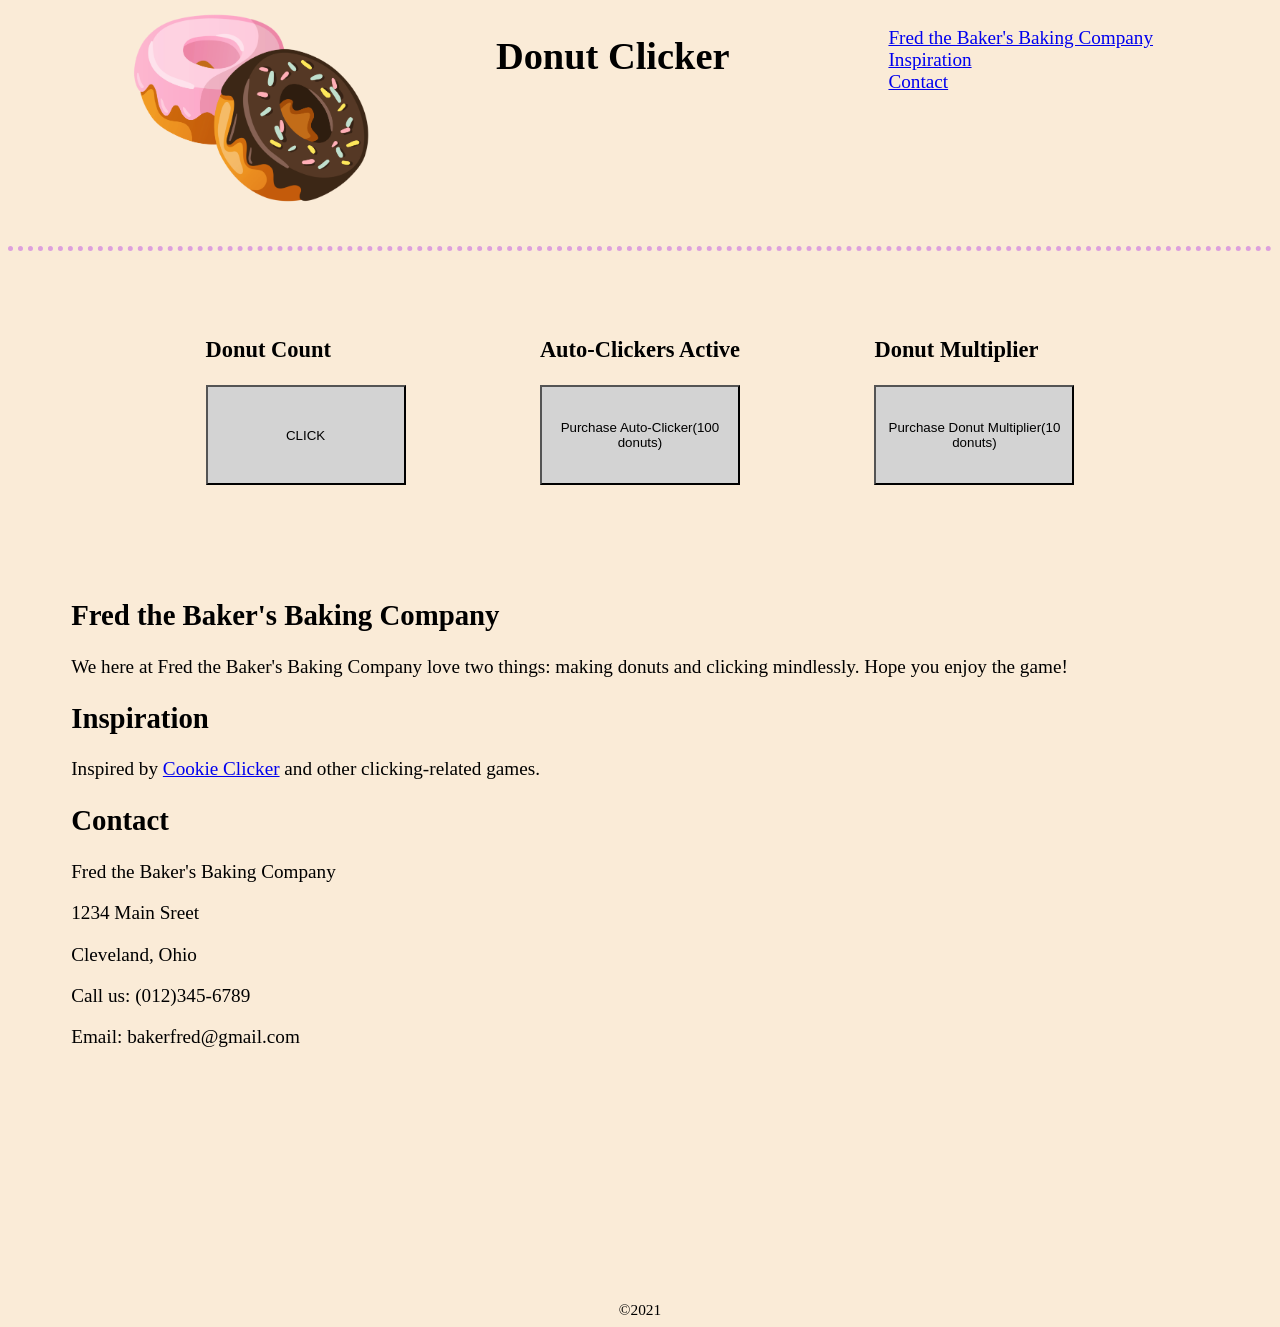
==== index.html @ f0f9405a "added donut multiplier functionality" ====
<!DOCTYPE html>
<html lang="en">

<head>
    <meta charset="UTF-8">
    <meta name="viewport" content="width=device-width, initial-scale=1.0">
    <title>Donut Clicker</title>
    <link rel="stylesheet" href="src\css\style.css">
</head>

<body>
    <header>
        <img src="src\Images\donut5.png">
        <h1>Donut Clicker</h1>
        <nav>
            <ul>
                <li><a href="#fred">Fred the Baker's Baking Company</a></li>
                <li><a href="#inspiration">Inspiration</a></li>
                <li><a href="#contact">Contact</a></li>
            </ul>
        </nav>
    </header>

    <main>
        <div id="play">
            <section id="donut-clicker">
                <h3>Donut Count<span id="donut-count"></span></h3>
                <button id="donut-clicker-button">CLICK</button>
            </section>

            <section id="auto-clicker">
                <h3>Auto-Clickers Active<span id="auto-clicker-count"></span></h3>
                <button id="auto-clicker-button">Purchase Auto-Clicker<span id="buy-auto-clicker"></span></button>
            </section>

            <section id="donut-multiplier">
                <h3>Donut Multiplier<span id="donut-multiplier-count"></span></h3>
                <button id="donut-multiplier-button">Purchase Donut Multiplier<span id="buy-donut-multiplier"></span></button>
            </section>
        </div>

        <section id="fred">
            <h2>Fred the Baker's Baking Company</h2>
            <p>We here at Fred the Baker's Baking Company love two things: making donuts and clicking mindlessly. Hope
                you enjoy the game!</p>
        </section>

        <section id="inspiration">
            <h2>Inspiration</h2>
            <p>Inspired by <a href="https://orteil.dashnet.org/cookieclicker/" target="_blank">Cookie Clicker</a> and other clicking-related games.</p>
        </section>

        <section id="contact">
            <h2>Contact</h2>
            <p>Fred the Baker's Baking Company</p>
            <p>1234 Main Sreet</p>
            <p>Cleveland, Ohio </p>
            <p>Call us: (012)345-6789</p>
            <p>Email: bakerfred@gmail.com</p>
        </section>
    </main>

    <footer>
        &copy;2021
    </footer>

    <script src="src\js\app.js"></script>
    <script src="src\js\donutMaker.js"></script>
</body>

</html>
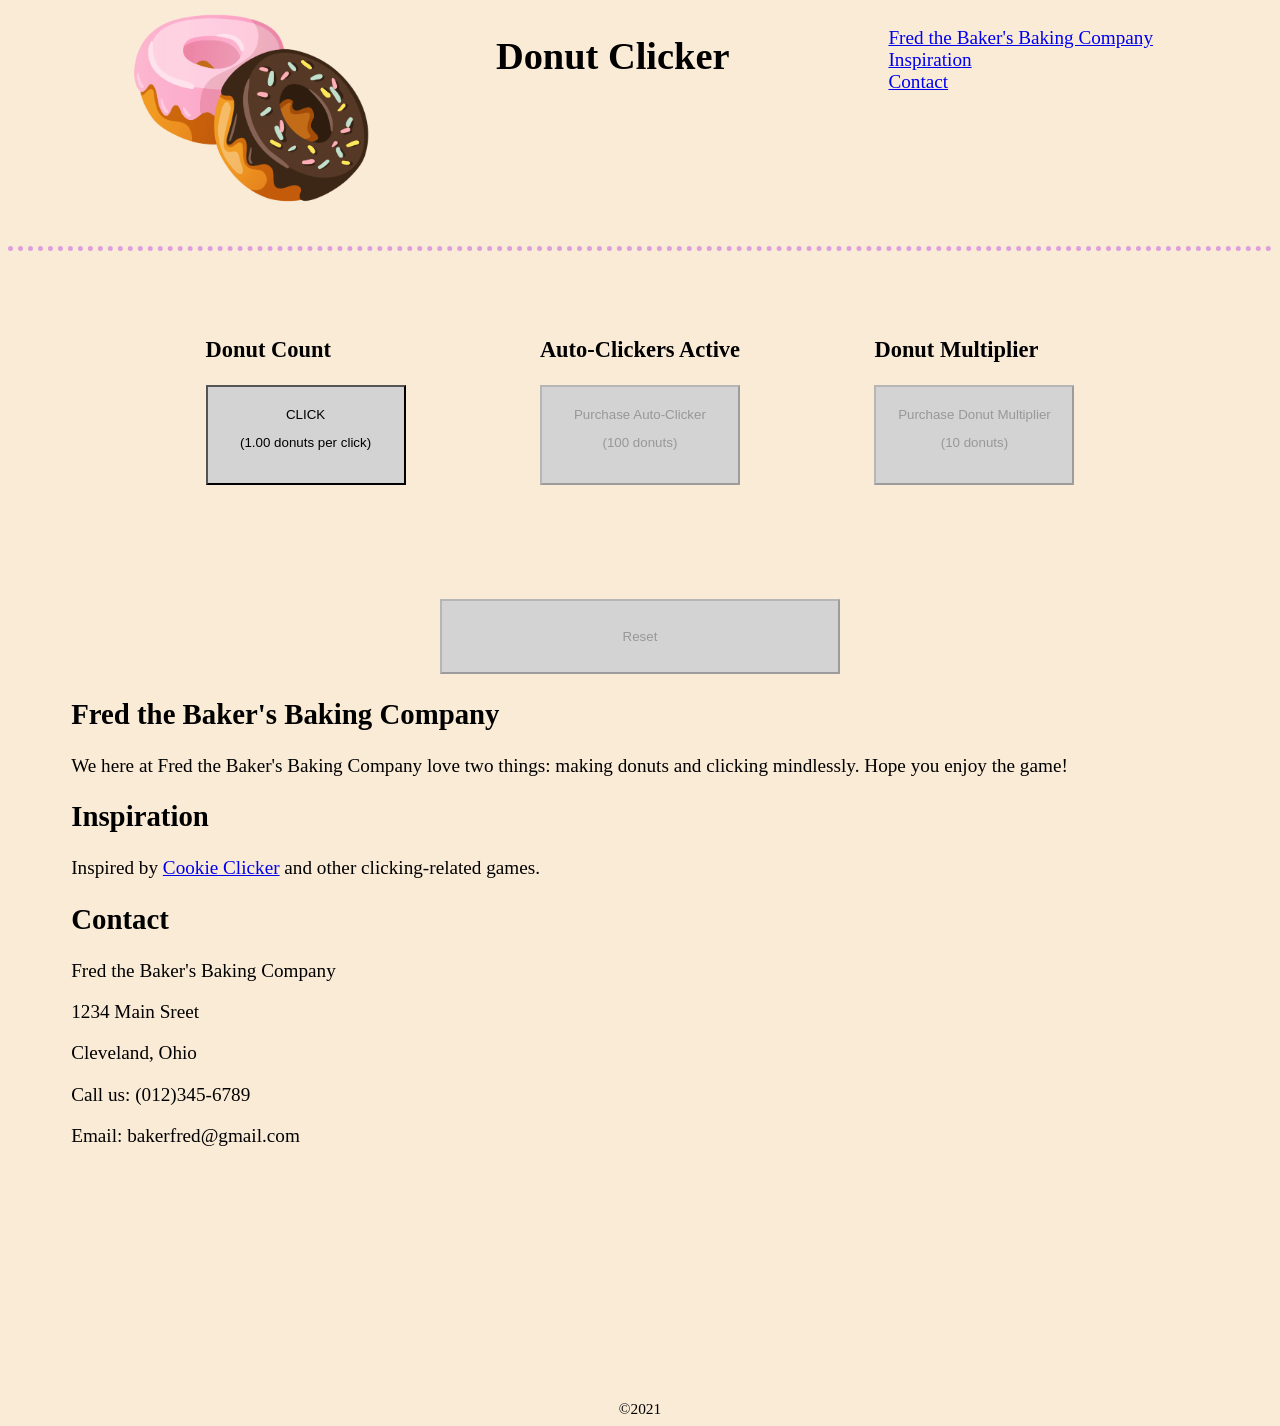
==== commit eb405926: "buttons are now grayed out until user has enough donuts to purchase them" ====
--- a/index.html
+++ b/index.html
@@ -10,7 +10,7 @@
 
 <body>
     <header>
-        <img src="src\Images\donut5.png">
+        <img src="src\Images\donut5.png" alt="Donuts">
         <h1>Donut Clicker</h1>
         <nav>
             <ul>
@@ -25,19 +25,23 @@
         <div id="play">
             <section id="donut-clicker">
                 <h3>Donut Count<span id="donut-count"></span></h3>
-                <button id="donut-clicker-button">CLICK</button>
+                <button id="donut-clicker-button">CLICK<p id="donuts-per-click"></p></button>
             </section>
 
             <section id="auto-clicker">
                 <h3>Auto-Clickers Active<span id="auto-clicker-count"></span></h3>
-                <button id="auto-clicker-button">Purchase Auto-Clicker<span id="buy-auto-clicker"></span></button>
+                <button id="auto-clicker-button">Purchase Auto-Clicker<p id="buy-auto-clicker"></p></button>
             </section>
 
             <section id="donut-multiplier">
                 <h3>Donut Multiplier<span id="donut-multiplier-count"></span></h3>
-                <button id="donut-multiplier-button">Purchase Donut Multiplier<span id="buy-donut-multiplier"></span></button>
+                <button id="donut-multiplier-button">Purchase Donut Multiplier<p id="buy-donut-multiplier"></p></button>
             </section>
         </div>
+
+        <section id="reset">
+            <button id="reset-button">Reset</button>
+        </section>
 
         <section id="fred">
             <h2>Fred the Baker's Baking Company</h2>
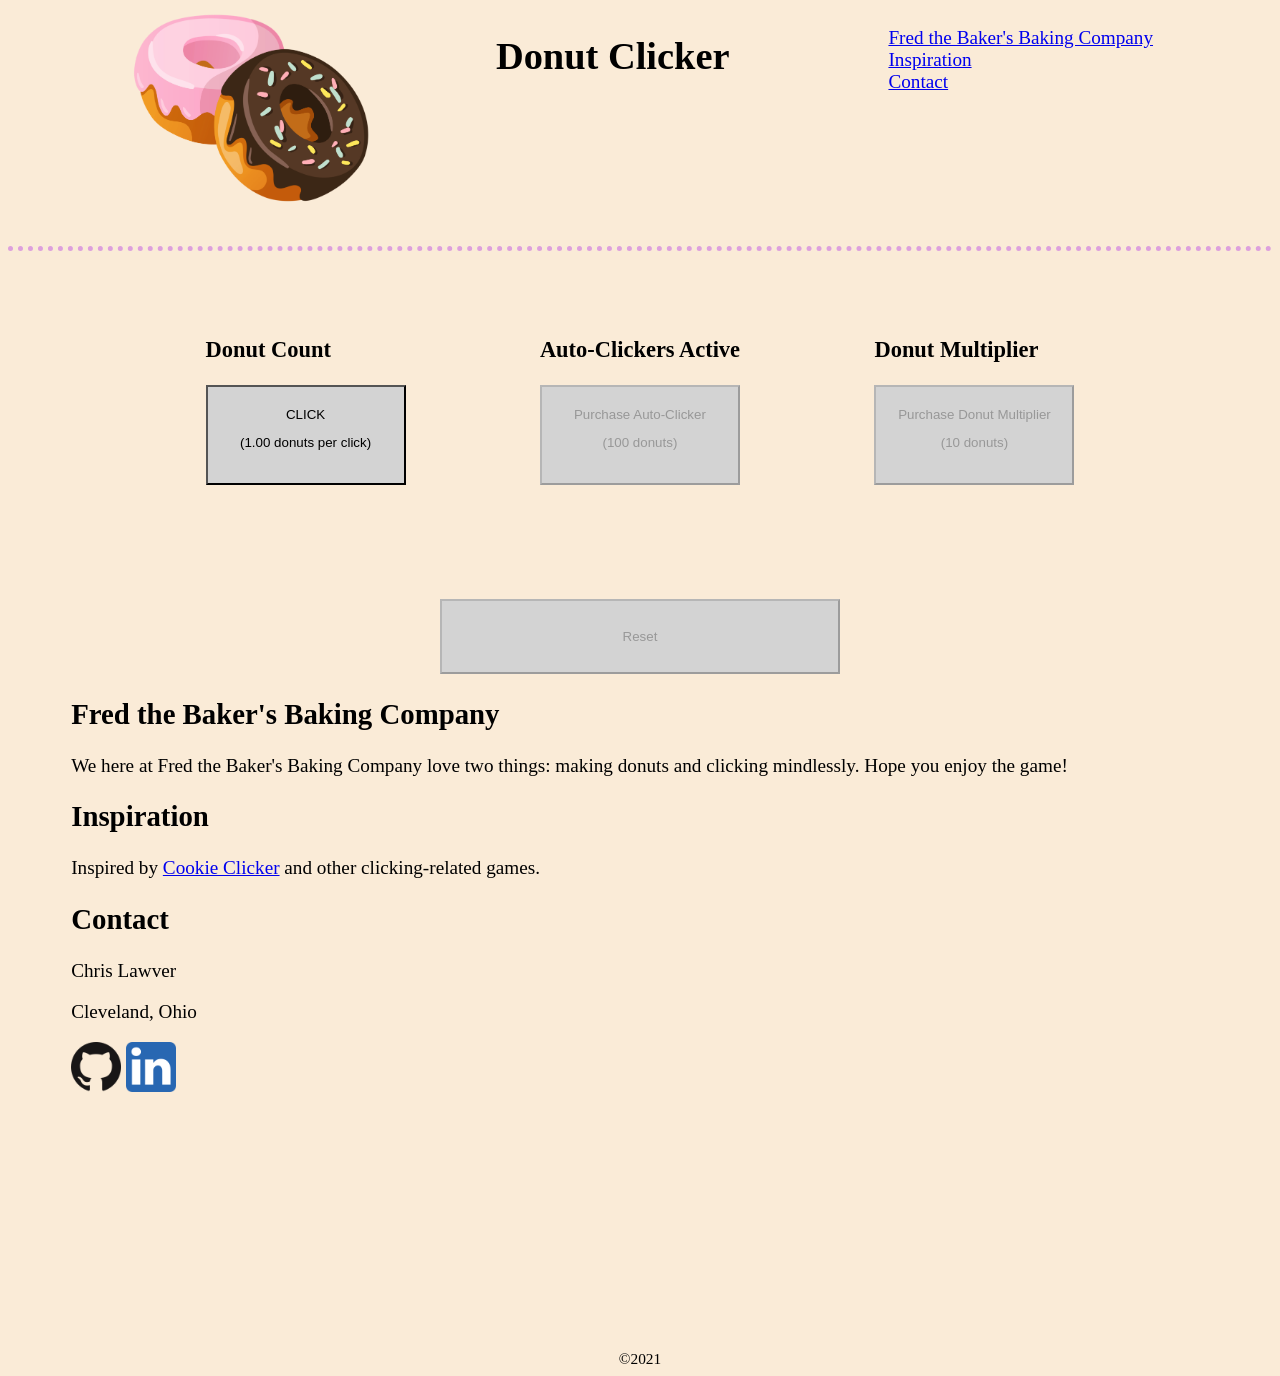
==== commit 23bfbad9: "completed reset button" ====
--- a/index.html
+++ b/index.html
@@ -6,6 +6,7 @@
     <meta name="viewport" content="width=device-width, initial-scale=1.0">
     <title>Donut Clicker</title>
     <link rel="stylesheet" href="src\css\style.css">
+    <link rel="shortcut icon" href="src\Images\donut5.png">
 </head>
 
 <body>
@@ -56,12 +57,13 @@
 
         <section id="contact">
             <h2>Contact</h2>
-            <p>Fred the Baker's Baking Company</p>
-            <p>1234 Main Sreet</p>
+            <p>Chris Lawver</p>
             <p>Cleveland, Ohio </p>
-            <p>Call us: (012)345-6789</p>
-            <p>Email: bakerfred@gmail.com</p>
-        </section>
+            <a href="https://github.com/ChrisLawver" target="_blank"><img class="social-links" src="src\Images\github.png"
+                    alt="Github"></a>
+            <a href="https://www.linkedin.com/in/chris-lawver-a55688104/" target="_blank"><img class="social-links"
+                    src="src\Images\linkedin.png" alt="linkedin"></a>
+         </section>
     </main>
 
     <footer>
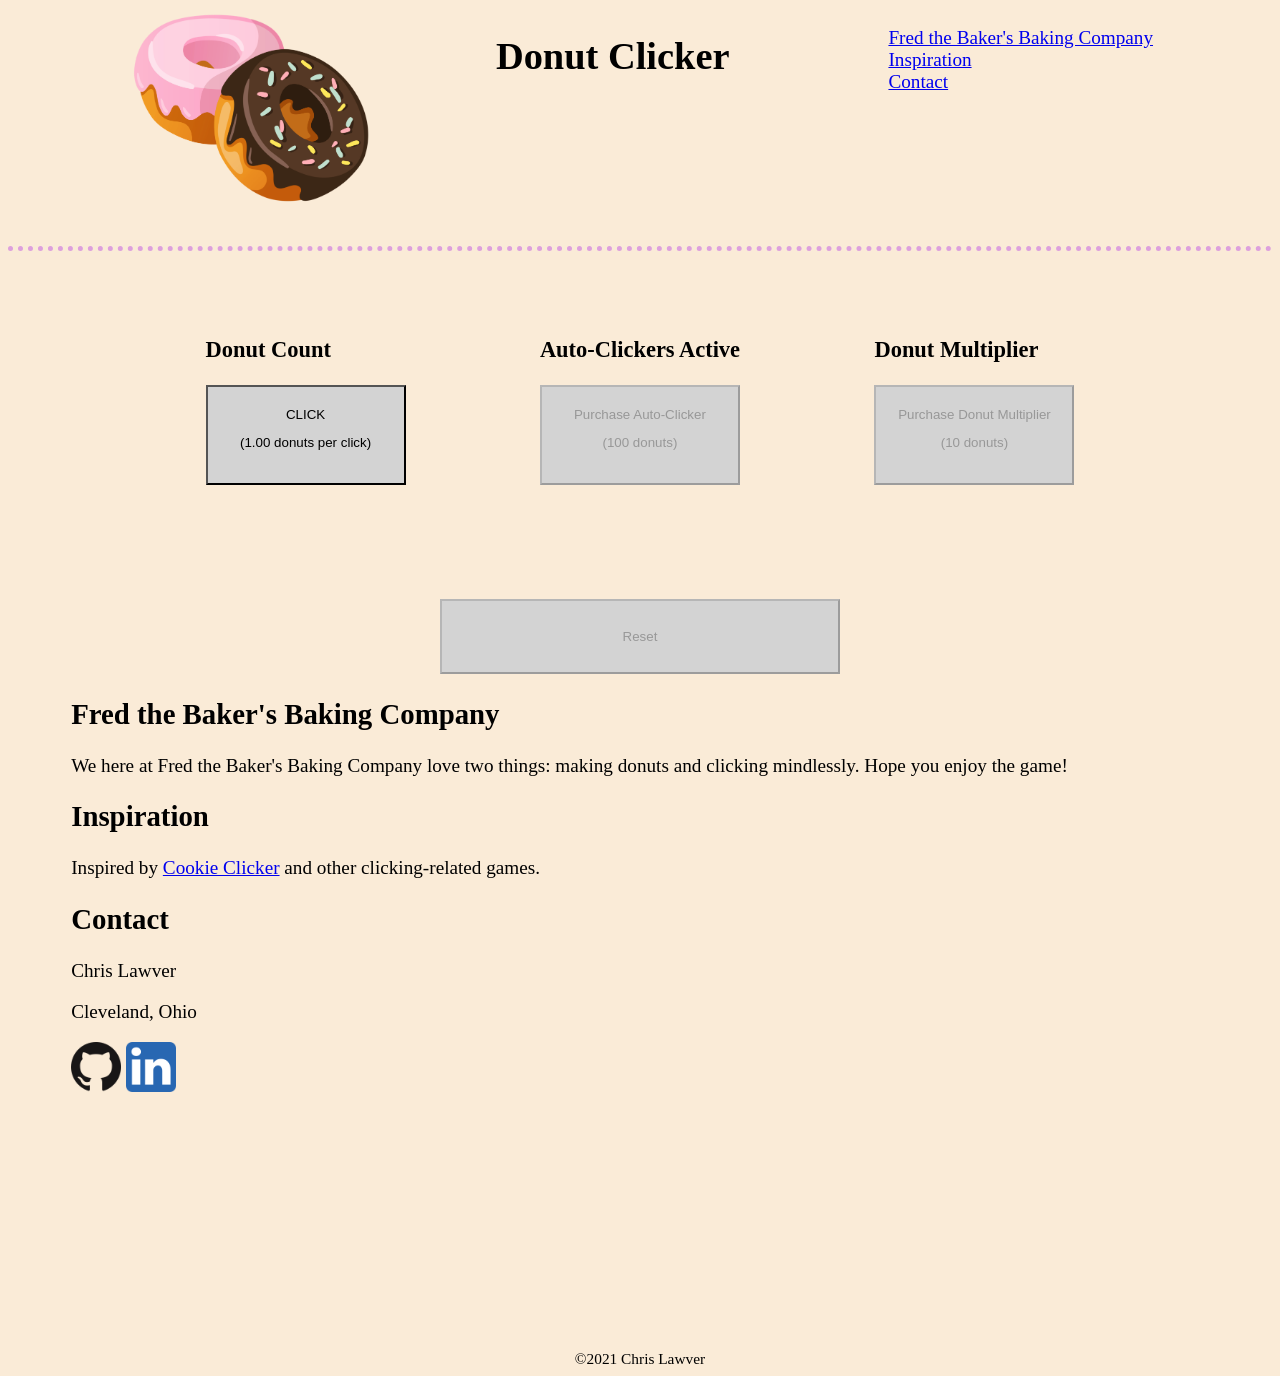
==== commit 50bf4288: "fixed autoClicker bug" ====
--- a/index.html
+++ b/index.html
@@ -67,11 +67,11 @@
     </main>
 
     <footer>
-        &copy;2021
+        &copy;2021 Chris Lawver
     </footer>
 
+    <script src="src\js\donutMaker.js"></script>
     <script src="src\js\app.js"></script>
-    <script src="src\js\donutMaker.js"></script>
 </body>
 
 </html>
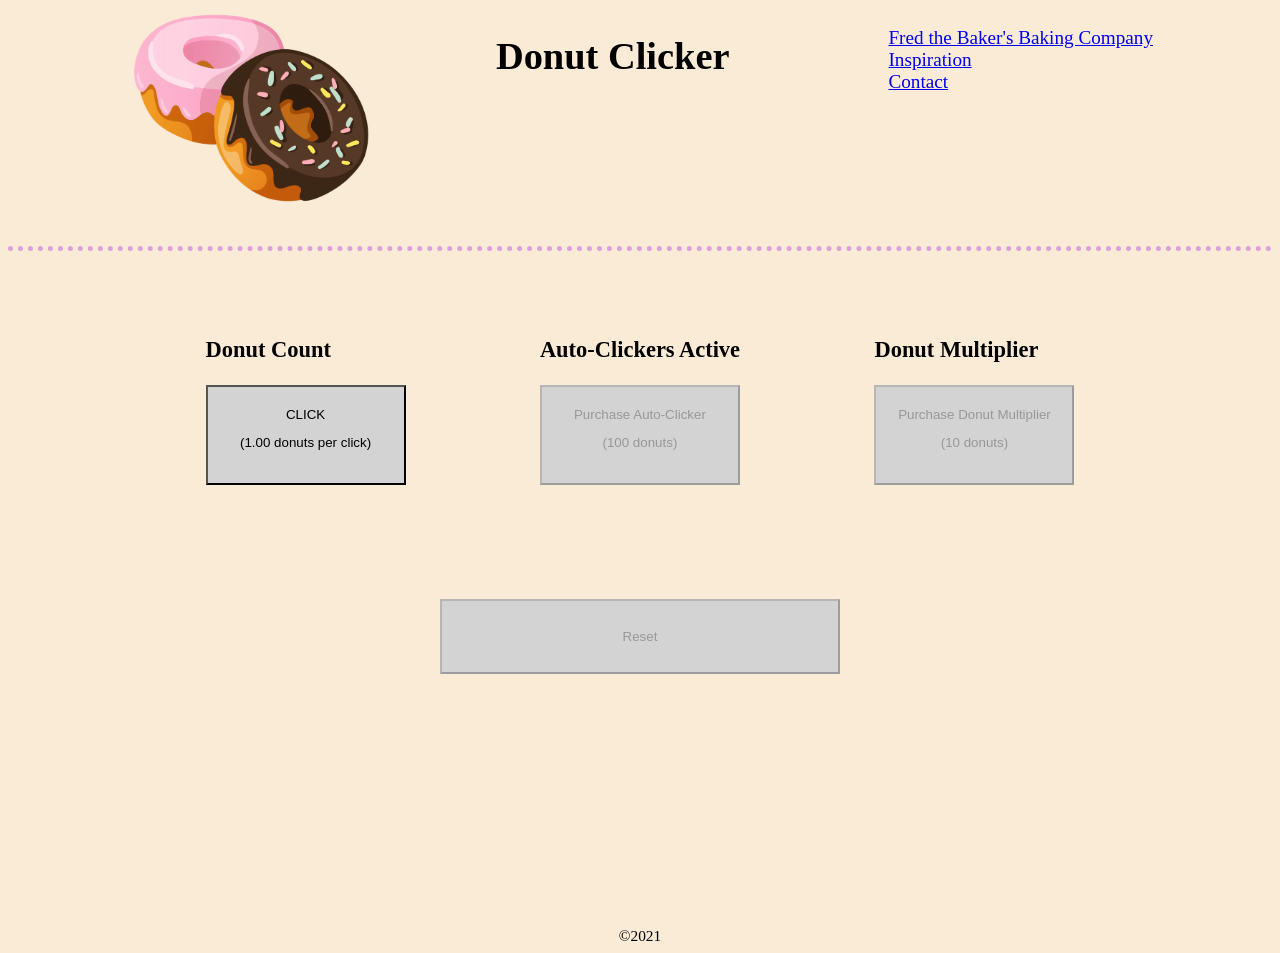
==== commit 31222330: "added modal code" ====
--- a/index.html
+++ b/index.html
@@ -6,7 +6,6 @@
     <meta name="viewport" content="width=device-width, initial-scale=1.0">
     <title>Donut Clicker</title>
     <link rel="stylesheet" href="src\css\style.css">
-    <link rel="shortcut icon" href="src\Images\donut5.png">
 </head>
 
 <body>
@@ -23,6 +22,35 @@
     </header>
 
     <main>
+        <div id="fred" class="modal">
+            <div class="modal-content">
+                <span class="close">&times;</span>
+                <h2>Fred the Baker's Baking Company</h2>
+                <p>We here at Fred the Baker's Baking Company love two things: making donuts and clicking mindlessly.Hope
+                    you enjoy the game!</p>
+            </div>
+        </div>
+
+        <div id="fred" class="modal">
+            <div class="modal-content">
+                <span class="close">&times;</span>
+                <h2>Inspiration</h2>
+            <p>Inspired by <a href="https://orteil.dashnet.org/cookieclicker/" target="_blank">Cookie Clicker</a> and
+                other clicking-related games.</p>
+            </div>
+        </div>
+        <div id="fred" class="modal">
+            <div class="modal-content">
+                <span class="close">&times;</span>
+                <h2>Contact</h2>
+                <p>Fred the Baker's Baking Company</p>
+                <p>1234 Main Sreet</p>
+                <p>Cleveland, Ohio </p>
+                <p>Call us: (012)345-6789</p>
+                <p>Email: bakerfred@gmail.com</p>
+            </div>
+        </div>
+
         <div id="play">
             <section id="donut-clicker">
                 <h3>Donut Count<span id="donut-count"></span></h3>
@@ -44,34 +72,25 @@
             <button id="reset-button">Reset</button>
         </section>
 
-        <section id="fred">
-            <h2>Fred the Baker's Baking Company</h2>
-            <p>We here at Fred the Baker's Baking Company love two things: making donuts and clicking mindlessly. Hope
-                you enjoy the game!</p>
+        <section>
+
         </section>
 
         <section id="inspiration">
-            <h2>Inspiration</h2>
-            <p>Inspired by <a href="https://orteil.dashnet.org/cookieclicker/" target="_blank">Cookie Clicker</a> and other clicking-related games.</p>
+            
         </section>
 
         <section id="contact">
-            <h2>Contact</h2>
-            <p>Chris Lawver</p>
-            <p>Cleveland, Ohio </p>
-            <a href="https://github.com/ChrisLawver" target="_blank"><img class="social-links" src="src\Images\github.png"
-                    alt="Github"></a>
-            <a href="https://www.linkedin.com/in/chris-lawver-a55688104/" target="_blank"><img class="social-links"
-                    src="src\Images\linkedin.png" alt="linkedin"></a>
-         </section>
+       
+        </section>
     </main>
 
     <footer>
-        &copy;2021 Chris Lawver
+        &copy;2021
     </footer>
 
+    <script src="src\js\app.js"></script>
     <script src="src\js\donutMaker.js"></script>
-    <script src="src\js\app.js"></script>
 </body>
 
 </html>
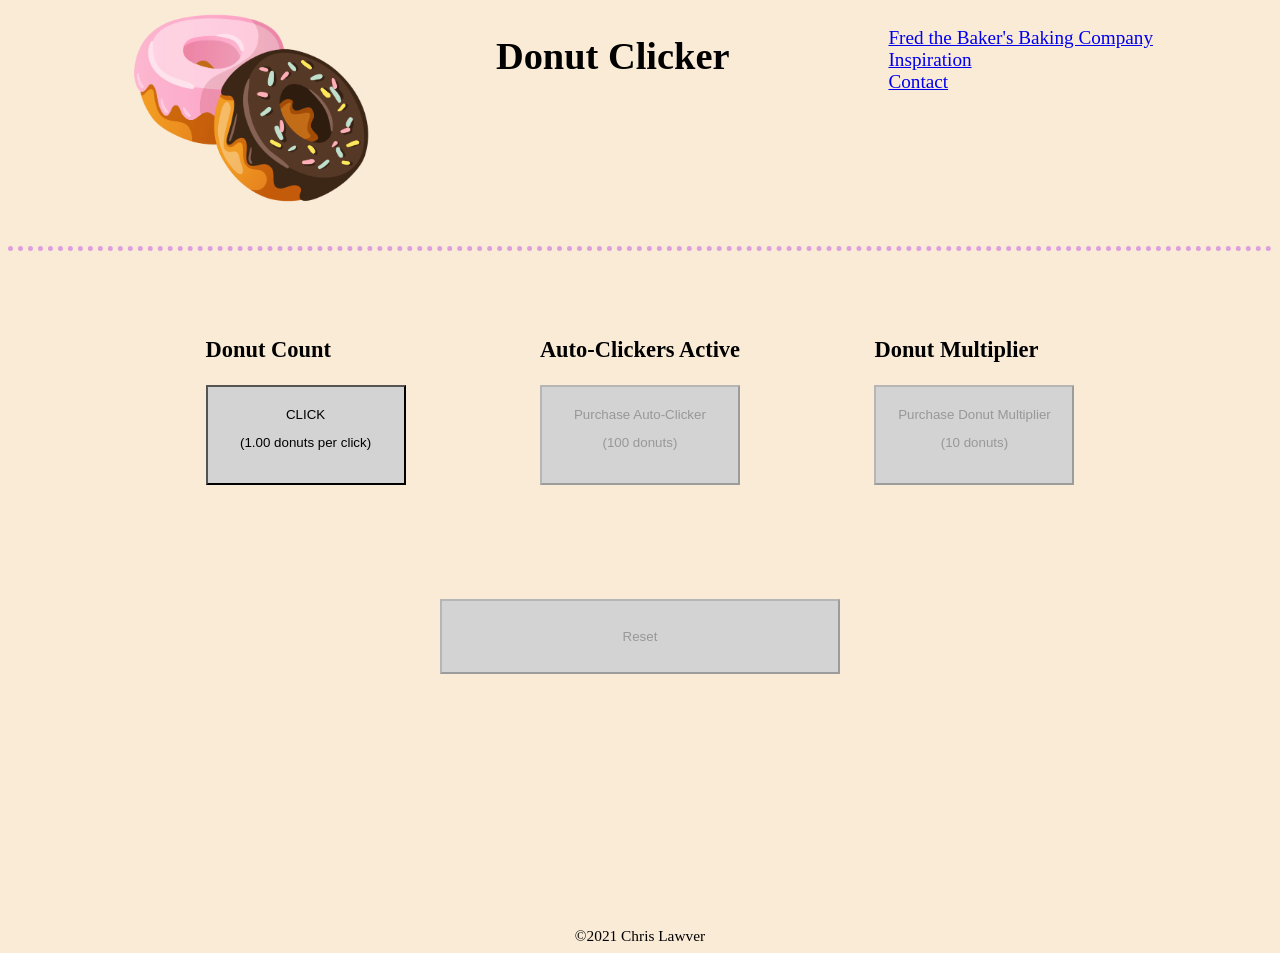
==== commit 544fd576: "Merge branch 'dev' into modalBranch" ====
--- a/index.html
+++ b/index.html
@@ -6,6 +6,7 @@
     <meta name="viewport" content="width=device-width, initial-scale=1.0">
     <title>Donut Clicker</title>
     <link rel="stylesheet" href="src\css\style.css">
+    <link rel="shortcut icon" href="src\Images\donut5.png">
 </head>
 
 <body>
@@ -81,16 +82,15 @@
         </section>
 
         <section id="contact">
-       
-        </section>
+
     </main>
 
     <footer>
-        &copy;2021
+        &copy;2021 Chris Lawver
     </footer>
 
+    <script src="src\js\donutMaker.js"></script>
     <script src="src\js\app.js"></script>
-    <script src="src\js\donutMaker.js"></script>
 </body>
 
 </html>
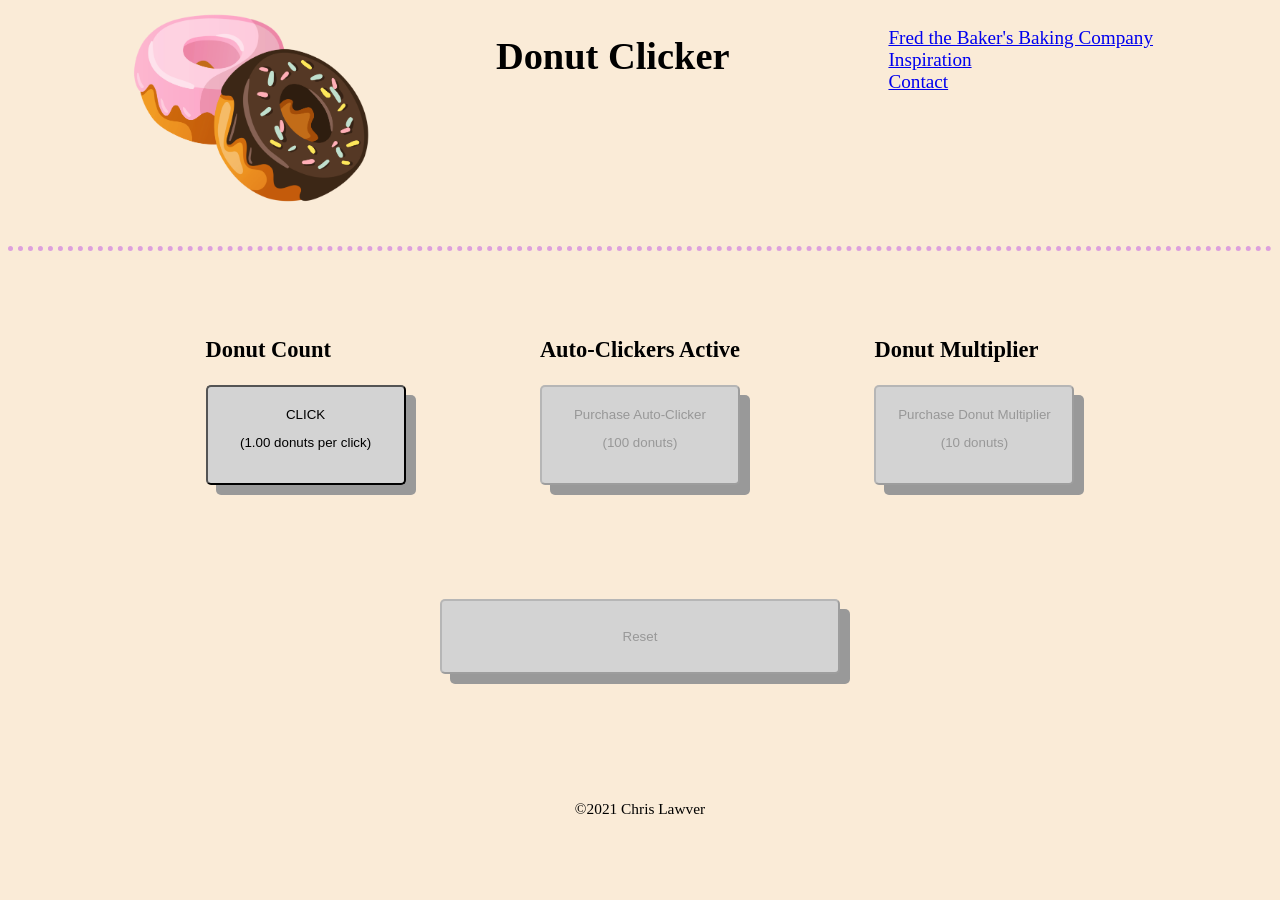
==== commit 3359a399: "Added modal elements" ====
--- a/index.html
+++ b/index.html
@@ -15,42 +15,47 @@
         <h1>Donut Clicker</h1>
         <nav>
             <ul>
-                <li><a href="#fred">Fred the Baker's Baking Company</a></li>
-                <li><a href="#inspiration">Inspiration</a></li>
-                <li><a href="#contact">Contact</a></li>
+                <li><a id="fred-link" href="#fred">Fred the Baker's Baking Company</a></li>
+                <li><a id="inspiration-link" href="#inspiration">Inspiration</a></li>
+                <li><a id="contact-link" href="#contact">Contact</a></li>
             </ul>
         </nav>
     </header>
 
     <main>
-        <div id="fred" class="modal">
-            <div class="modal-content">
-                <span class="close">&times;</span>
-                <h2>Fred the Baker's Baking Company</h2>
-                <p>We here at Fred the Baker's Baking Company love two things: making donuts and clicking mindlessly.Hope
-                    you enjoy the game!</p>
+        <section id="modal-container">
+            <div id="fred" class="modal">
+                <div class="modal-content">
+                    <span class="close">&times;</span>
+                    <h2>Fred the Baker's Baking Company</h2>
+                    <p>We here at Fred the Baker's Baking Company love two things: making donuts and clicking
+                        mindlessly. Hope
+                        you enjoy the game!</p>
+                </div>
             </div>
-        </div>
 
-        <div id="fred" class="modal">
-            <div class="modal-content">
-                <span class="close">&times;</span>
-                <h2>Inspiration</h2>
-            <p>Inspired by <a href="https://orteil.dashnet.org/cookieclicker/" target="_blank">Cookie Clicker</a> and
-                other clicking-related games.</p>
+            <div id="inspiration" class="modal">
+                <div class="modal-content">
+                    <span class="close">&times;</span>
+                    <h2>Inspiration</h2>
+                    <p>Inspired by <a href="https://orteil.dashnet.org/cookieclicker/" target="_blank">Cookie
+                            Clicker</a> and
+                        other clicking-related games.</p>
+                </div>
             </div>
-        </div>
-        <div id="fred" class="modal">
-            <div class="modal-content">
-                <span class="close">&times;</span>
-                <h2>Contact</h2>
-                <p>Fred the Baker's Baking Company</p>
-                <p>1234 Main Sreet</p>
-                <p>Cleveland, Ohio </p>
-                <p>Call us: (012)345-6789</p>
-                <p>Email: bakerfred@gmail.com</p>
+            <div id="contact" class="modal">
+                <div class="modal-content">
+                    <span class="close">&times;</span>
+                    <h2>Contact</h2>
+                    <p>Chris Lawver</p>
+                    <p>Cleveland, Ohio </p>
+                    <a href="https://github.com/ChrisLawver" target="_blank"><img class="social-links" src="src\Images\github.png"
+                        alt="Github"></a>
+                <a href="https://www.linkedin.com/in/chris-lawver-a55688104/" target="_blank"><img class="social-links"
+                        src="src\Images\linkedin.png" alt="linkedin"></a>
+                </div>
             </div>
-        </div>
+        </section>
 
         <div id="play">
             <section id="donut-clicker">
@@ -72,17 +77,6 @@
         <section id="reset">
             <button id="reset-button">Reset</button>
         </section>
-
-        <section>
-
-        </section>
-
-        <section id="inspiration">
-            
-        </section>
-
-        <section id="contact">
-
     </main>
 
     <footer>
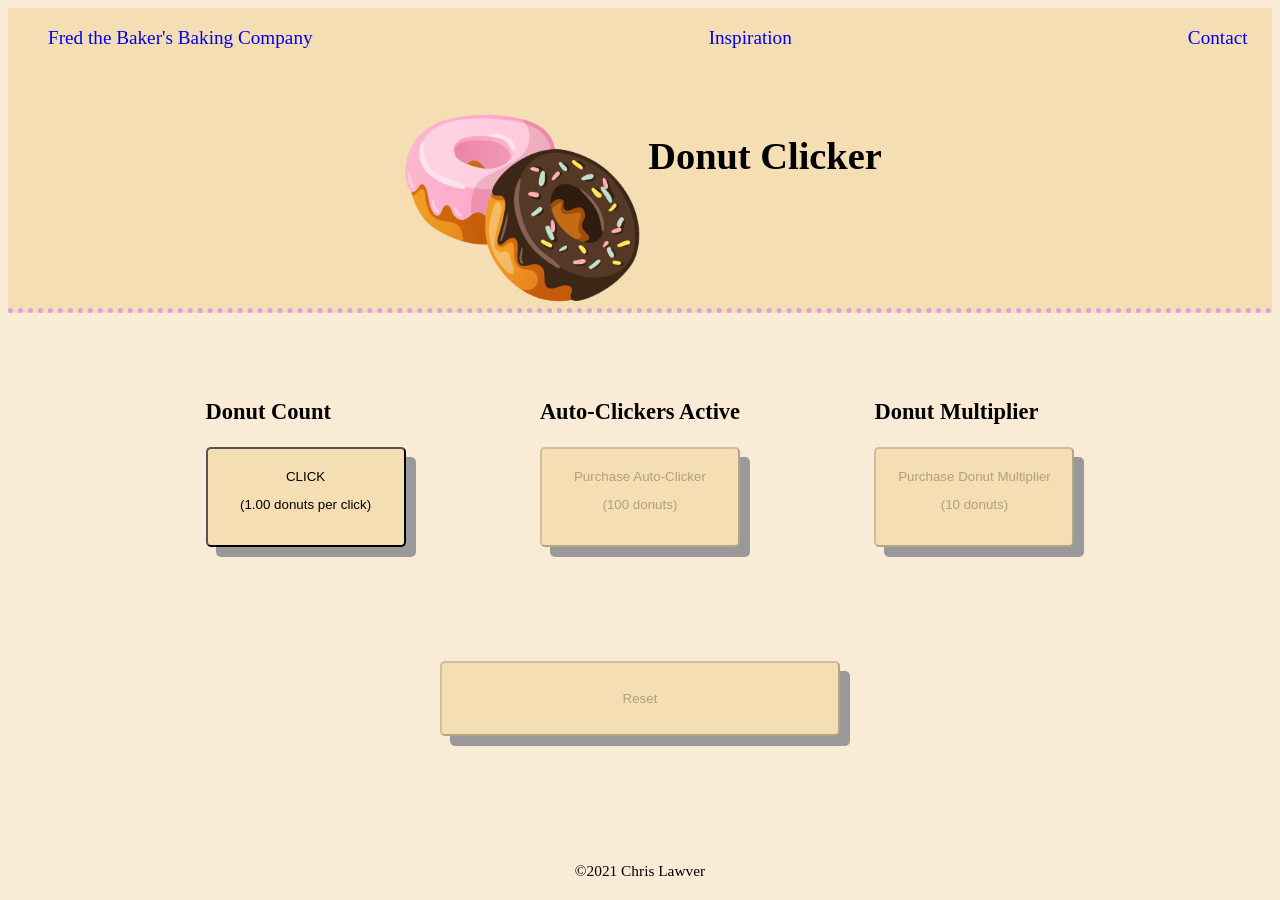
==== commit 8fc8f577: "added final styling" ====
--- a/index.html
+++ b/index.html
@@ -11,8 +11,6 @@
 
 <body>
     <header>
-        <img src="src\Images\donut5.png" alt="Donuts">
-        <h1>Donut Clicker</h1>
         <nav>
             <ul>
                 <li><a id="fred-link" href="#fred">Fred the Baker's Baking Company</a></li>
@@ -21,7 +19,10 @@
             </ul>
         </nav>
     </header>
-
+    <div id="header2">
+        <img src="src\Images\donut5.png" alt="Donuts">
+        <h1>Donut Clicker</h1>
+    </div>
     <main>
         <section id="modal-container">
             <div id="fred" class="modal">
@@ -49,10 +50,10 @@
                     <h2>Contact</h2>
                     <p>Chris Lawver</p>
                     <p>Cleveland, Ohio </p>
-                    <a href="https://github.com/ChrisLawver" target="_blank"><img class="social-links" src="src\Images\github.png"
-                        alt="Github"></a>
-                <a href="https://www.linkedin.com/in/chris-lawver-a55688104/" target="_blank"><img class="social-links"
-                        src="src\Images\linkedin.png" alt="linkedin"></a>
+                    <a href="https://github.com/ChrisLawver" target="_blank"><img class="social-links"
+                            src="src\Images\github.png" alt="Github"></a>
+                    <a href="https://www.linkedin.com/in/chris-lawver-a55688104/" target="_blank"><img
+                            class="social-links" src="src\Images\linkedin.png" alt="linkedin"></a>
                 </div>
             </div>
         </section>
